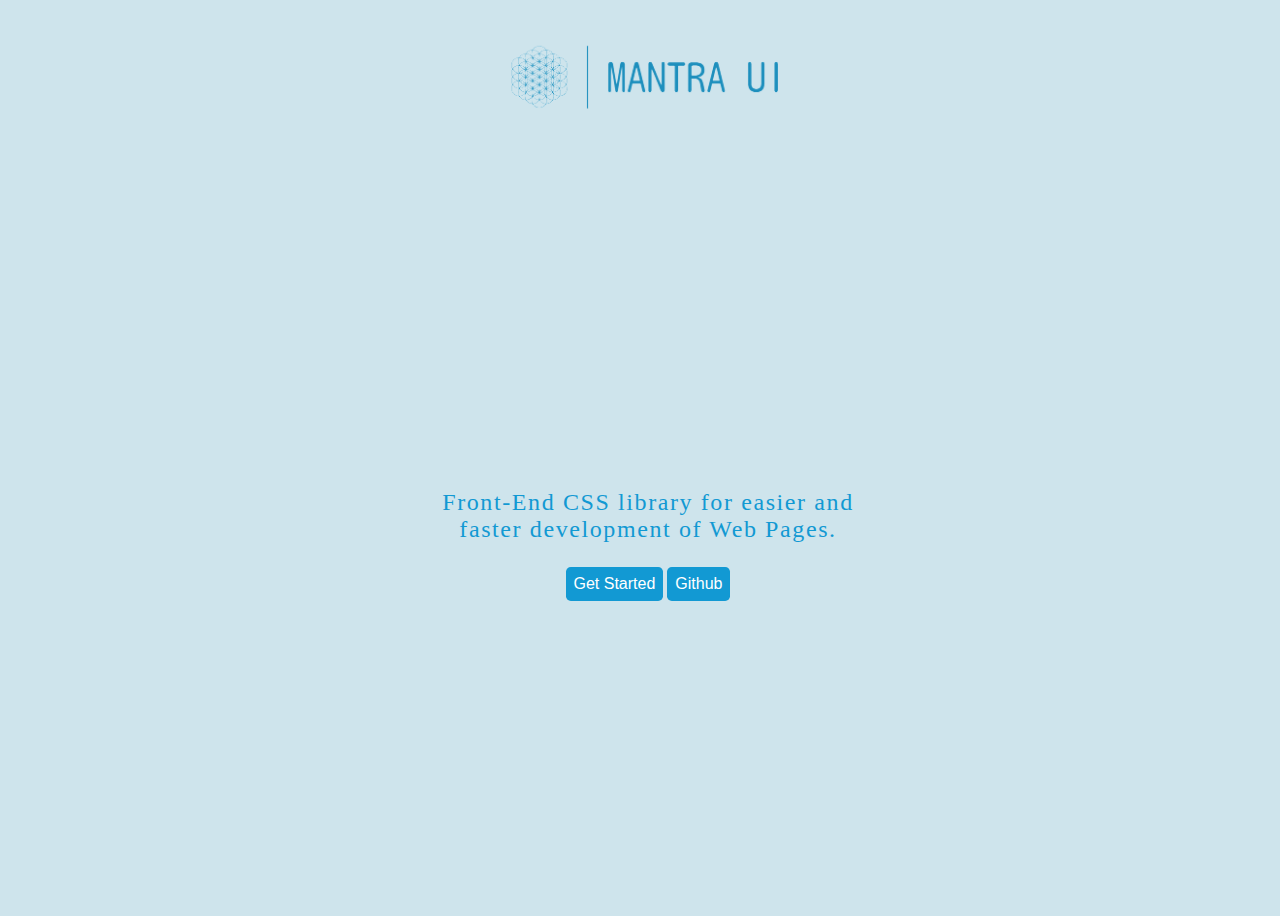
==== index.html @ 1f4b6a11 "Documentation folder added" ====
<!DOCTYPE html>
<html lang="en">

<head>
    <meta charset="UTF-8">
    <meta http-equiv="X-UA-Compatible" content="IE=edge">
    <meta name="viewport" content="width=device-width, initial-scale=1.0">
    <title>Mantra UI</title>
    <link rel="stylesheet" href="./component/component.css">
    <link rel="stylesheet" href="home.css">
    <link rel="stylesheet" href="https://cdnjs.cloudflare.com/ajax/libs/font-awesome/4.7.0/css/font-awesome.min.css">
    <link rel="icon" href="./assets/logo.png" type="image">
</head>

<body>
    <header class="header-index">
        <a href="/index.html">
            <div class="brand-name">
                <img src="./assets/logo.png" alt="Mantra-logo" class="brand-logo">
            </div>
        </a>
    </header>
    <main>

        <p class="brand-tagline">
            Front-End CSS library for easier and faster development of Web Pages.
        </p>
        <a href="./documentation/document.html"><button class="mantra-button mantra-primary-btn">Get Started</button></a>
        <a href="https://github.com/Raghav888/Mantra-UI"><button class="mantra-button mantra-primary-btn">Github</button></a>
    </main>

</body>

</html>


<!-- Wrap inside a div element and then give position relative to that div.
.iframe{
position: absolute;
top:0;
bottom:0;
right:0;
left:0;
width: 100%;
height:100%;
} -->
---- component/component.css ----
@import url(../component/alert/alert.css);
@import url(../component/avatar/avatar.css);
@import url(../component/badge/badge.css);
@import url(../component/button/button.css);
@import url(../component/card/card.css);
@import url(../component/image/image.css);
@import url(../component/input/input.css);
:root {
    /* Padding Size */
    --padding-sm: 0.5rem;
    --padding-md: 0.8rem;
    --padding-lg: 1rem;
    --padding-icon: 1rem 0rem;
    --padding-badge: 0.4rem;
    --padding-btn-lg: 0.8rem;
    --padding-btn-md: 0.5rem;
    --padding-btn-sm: 0.2rem;
    /* *************************************** */
    /* Color Primary and Secondary */
    --primary-color: #1299d3;
    --secondary-color: #cee4ec;
    /* *************************************** */
    /*Color for alerts  */
    --success-color: #99cc33;
    --warning-color: #ff6347;
    --danger-color: #ff0000;
    /* *************************************** */
    /* Text color */
    --txt-primary: white;
    --txt-dark: #0e1970;
    /* *************************************** */
    /* Border radius  */
    --border-radius: 0.8rem;
    --border-radius-circle: 50%;
    --border-btn: 0.3rem;
    /* *************************************** */
    /* Margin */
    --margin-left-md: 1rem;
    --margin-right-md: 2rem;
    --margin-bottom: 2rem;
    --margin-top: 2rem;
    /* Avatar width and height */
    --avatar-lg: 8rem;
    --avatar-sm: 2rem;
    --avatar-md: 5rem;
    /* *************************************** */
    /* Font sizes  */
    --txt-lg: 1.8rem;
    --txt-md: 1.4rem;
    --txt-sm: 0.8rem;
    --txt-btn-md: 1rem;
    /* *************************************** */
    /* Position badge */
    --left-md: 0.8rem;
    --bottom-md: 1rem;
    --left-circle-md: 5rem;
    --width-md: 0.5rem;
    --height-md: 0.5rem;
    --bottom-lg: 1.6rem;
    --left-lg: 8rem;
    --width-lg: 0.7rem;
    --height-lg: 0.7rem;
    --bottom-sm: 0.6rem;
    --left-sm: 2.5rem;
    --width-sm: 0.3rem;
    --height-sm: 0.3rem;
    /* *************************************** */
    /* Floating button */
    --gap-btn: 2rem;
    --width-float-btn: 4rem;
    --height-float-btn: 4rem;
    --bottom-float-btn: 3rem;
    --right-float-btn: 3rem;
    --height-float-icon: 100%;
    --shadow: 10px 10px 5px hsl(0, 0%, 67%);
    /* *************************************** */
    /* Link Button */
    --margin-link-btn: 1rem;
    /* *************************************** */
    /* Cards */
    --card-width: 100%;
    --card-width-max: 40rem;
    --box-shadow-card: 10px 4px rgb(0 0 0 / 5%);
    --max-width-img: 12rem;
    --margin-top-btn: 6px;
    --height-img: 100%;
    --card-vert-width-max: 14rem;
    --margin-card-badge: 2rem 0px 0px 0.7rem;
    --text-overlay-top: 50%;
    --text-overlay-left: 30%;
    --text-overlay-maxwidth: 19rem;
    /* *************************************** */
    /* Image responsiveness */
    --max-inline-size-img: 100%;
    /* *************************************** */
}
---- home.css ----
:root {
    --bg-color: #cee4ec;
}

html {
    scroll-behavior: smooth;
    overflow-x: hidden;
}

body {
    width: 100vw;
    min-height: 100vh;
    background: var(--bg-color);
    display: flex;
    flex-direction: column;
    align-items: center;
    overflow-x: hidden;
}

.header-index {
    position: sticky;
}

.brand-logo {
    width: 20rem;
}

main {
    margin: auto 0;
    width: 75%;
    max-width: 30rem;
    text-align: center;
}

.brand-tagline {
    font-size: 1.5rem;
    color: var(--primary-color);
    letter-spacing: 0.1rem;
}
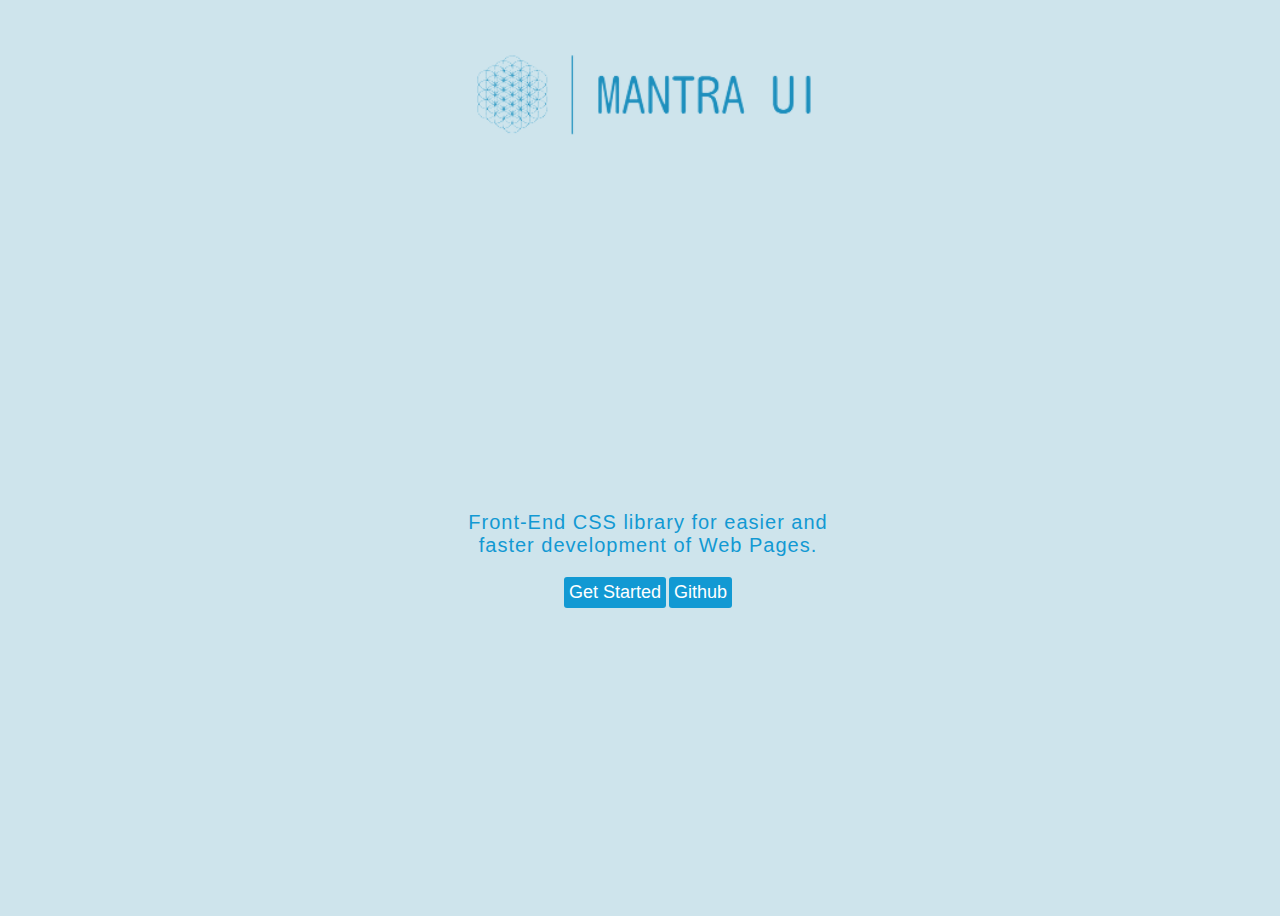
==== commit bfcd12b6: "added responsiveness to index page" ====
--- a/index.html
+++ b/index.html
@@ -6,6 +6,7 @@
     <meta http-equiv="X-UA-Compatible" content="IE=edge">
     <meta name="viewport" content="width=device-width, initial-scale=1.0">
     <title>Mantra UI</title>
+    <link rel="stylesheet" href="./documentation/document.css">
     <link rel="stylesheet" href="./component/component.css">
     <link rel="stylesheet" href="home.css">
     <link rel="stylesheet" href="https://cdnjs.cloudflare.com/ajax/libs/font-awesome/4.7.0/css/font-awesome.min.css">
@@ -25,7 +26,9 @@
         <p class="brand-tagline">
             Front-End CSS library for easier and faster development of Web Pages.
         </p>
+
         <a href="./documentation/document.html"><button class="mantra-button mantra-primary-btn">Get Started</button></a>
+
         <a href="https://github.com/Raghav888/Mantra-UI"><button class="mantra-button mantra-primary-btn">Github</button></a>
     </main>
 
--- a/documentation/document.css
+++ b/documentation/document.css
@@ -0,0 +1,210 @@
+body {
+    font-family: sans-serif;
+    background-color: var(--secondary-color);
+}
+
+html {
+    font-size: 62.5%;
+    scroll-behavior: smooth;
+}
+
+.main {
+    display: flex;
+    height: 10vh;
+    align-items: center;
+    position: relative;
+}
+
+.header {
+    margin-left: 1.6rem;
+}
+
+.brand-logo-img {
+    margin-top: 0.8rem;
+}
+
+.nav-footer {
+    margin-left: auto;
+}
+
+.nav-bar-menu {
+    list-style-type: none;
+    margin: 0;
+    padding: 0;
+}
+
+.nav-list {
+    float: left;
+    font-size: 1.8rem;
+}
+
+.nav-list a {
+    display: block;
+    color: var(--primary-color);
+    margin-right: 1.6rem;
+    text-decoration: none;
+    font-weight: bold;
+}
+
+.horizontal-line {
+    border-top: 2px solid white;
+    opacity: 0.5;
+}
+
+.main-box {
+    display: flex;
+}
+
+
+/* Side bar */
+
+.side-bar {
+    display: flex;
+    flex-direction: column;
+    padding: var(--padding-md);
+    padding-top: 4rem;
+    position: fixed;
+    height: 100vh;
+    top: 1;
+}
+
+.component-feature {
+    color: var(--primary-color);
+    padding: var(--padding-sm);
+    cursor: pointer;
+    list-style: none;
+    font-size: 1.8rem;
+}
+
+.getting-start a:hover,
+.component-feature:hover {
+    color: blue;
+}
+
+.component-list-container a {
+    text-decoration: none;
+}
+
+.component-title {
+    padding-left: 2rem;
+    color: var(--primary-color);
+    font-size: 2rem;
+}
+
+.getting-start a {
+    padding-left: 2rem;
+    text-decoration: none;
+    color: var(--primary-color);
+    font-size: 2rem;
+}
+
+
+/* Doc */
+
+.main-doc {
+    flex-grow: 1;
+    padding-top: 3rem;
+    max-width: 120rem;
+}
+
+.docs-container {
+    /* width: 100vh; */
+    padding-left: 30%;
+    /* max-height: max-content; */
+}
+
+.docs-data {
+    font-size: 1.6rem;
+}
+
+.code-snippet-container {
+    width: 95%;
+    overflow-x: auto;
+}
+
+.code-snippet {
+    width: 100%;
+    padding: 0;
+    border: 0;
+    display: block;
+    margin: 0;
+}
+
+.component-preview-container {
+    display: grid;
+    width: max-content;
+    margin: 2rem 0;
+    padding: 2rem;
+    border-radius: 0.5rem;
+    border: 1px solid var(--primary-color);
+    grid-template-columns: repeat(3, 1fr);
+    grid-gap: 0.5rem;
+}
+
+.increase-size {
+    font-size: 1.8rem;
+}
+
+.btn-move {
+    margin-left: 2rem;
+}
+
+.component-preview-container-card {
+    width: max-content;
+    margin: 2rem 0;
+    padding: 0.5rem;
+    border-radius: 0.5rem;
+    border: 1px solid var(--primary-color);
+    background-color: white;
+}
+
+.component-preview-container-img {
+    width: max-content;
+    margin: 2rem 0;
+}
+
+.component-preview-container-text {
+    width: max-content;
+    margin: 2rem 0;
+    padding: 0.5rem;
+    border-radius: 0.5rem;
+    border: 1px solid var(--primary-color);
+}
+
+.footer-center {
+    display: flex;
+    justify-content: center;
+}
+
+.footer-center i {
+    font-size: 5rem;
+    padding-left: 2rem;
+}
+
+.icon {
+    color: black
+}
+
+@media only screen and (max-width:930px) {
+    html {
+        font-size: 50%;
+    }
+}
+
+@media only screen and (max-width: 768px) {
+    html {
+        font-size: 45%;
+    }
+}
+
+@media only screen and (max-width: 640px) {
+    html {
+        font-size: 35%;
+    }
+}
+
+@media only screen and (max-width: 480px) {
+    html {
+        font-size: 25%;
+    }
+}--- a/component/component.css
+++ b/component/component.css
@@ -31,6 +31,7 @@
     /* *************************************** */
     /* Border radius  */
     --border-radius: 0.8rem;
+    --border-radius-textbox: 0.6rem;
     --border-radius-circle: 50%;
     --border-btn: 0.3rem;
     /* *************************************** */
@@ -40,28 +41,28 @@
     --margin-bottom: 2rem;
     --margin-top: 2rem;
     /* Avatar width and height */
-    --avatar-lg: 8rem;
-    --avatar-sm: 2rem;
-    --avatar-md: 5rem;
+    --avatar-lg: 10rem;
+    --avatar-sm: 3rem;
+    --avatar-md: 7rem;
     /* *************************************** */
     /* Font sizes  */
-    --txt-lg: 1.8rem;
-    --txt-md: 1.4rem;
+    --txt-lg: 2.8rem;
+    --txt-md: 1.8rem;
     --txt-sm: 0.8rem;
     --txt-btn-md: 1rem;
     /* *************************************** */
     /* Position badge */
-    --left-md: 0.8rem;
-    --bottom-md: 1rem;
-    --left-circle-md: 5rem;
+    --left-md: 2rem;
+    --bottom-md: 4rem;
+    --left-circle-md: 7rem;
     --width-md: 0.5rem;
     --height-md: 0.5rem;
     --bottom-lg: 1.6rem;
-    --left-lg: 8rem;
+    --left-lg: 9rem;
     --width-lg: 0.7rem;
     --height-lg: 0.7rem;
-    --bottom-sm: 0.6rem;
-    --left-sm: 2.5rem;
+    --bottom-sm: 7rem;
+    --left-sm: 3rem;
     --width-sm: 0.3rem;
     --height-sm: 0.3rem;
     /* *************************************** */
@@ -80,7 +81,7 @@
     /* Cards */
     --card-width: 100%;
     --card-width-max: 40rem;
-    --box-shadow-card: 10px 4px rgb(0 0 0 / 5%);
+    --box-shadow-card: 10px 4px rgb(0 0 0 / 10%);
     --max-width-img: 12rem;
     --margin-top-btn: 6px;
     --height-img: 100%;
--- a/home.css
+++ b/home.css
@@ -22,18 +22,18 @@
 }
 
 .brand-logo {
-    width: 20rem;
+    width: 40rem;
 }
 
 main {
     margin: auto 0;
-    width: 75%;
-    max-width: 30rem;
+    width: 100%;
+    max-width: 40rem;
     text-align: center;
 }
 
 .brand-tagline {
-    font-size: 1.5rem;
+    font-size: 2rem;
     color: var(--primary-color);
     letter-spacing: 0.1rem;
 }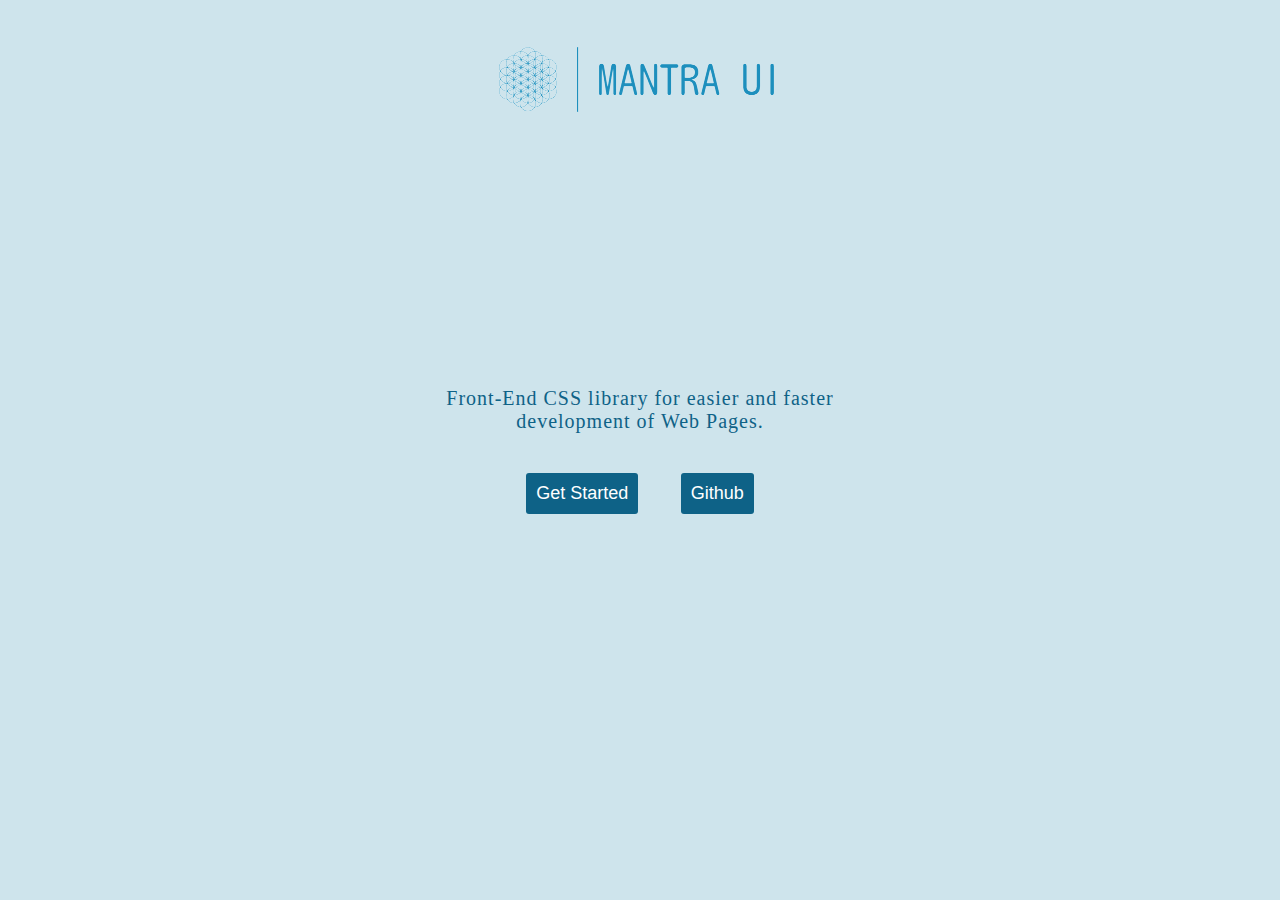
==== commit 8f30e126: "Added responsive landingpage" ====
--- a/index.html
+++ b/index.html
@@ -2,48 +2,39 @@
 <html lang="en">
 
 <head>
-    <meta charset="UTF-8">
-    <meta http-equiv="X-UA-Compatible" content="IE=edge">
-    <meta name="viewport" content="width=device-width, initial-scale=1.0">
+    <meta charset="UTF-8" />
+    <meta http-equiv="X-UA-Compatible" content="IE=edge" />
+    <meta name="viewport" content="width=device-width, initial-scale=1.0" />
     <title>Mantra UI</title>
-    <link rel="stylesheet" href="./documentation/document.css">
-    <link rel="stylesheet" href="./component/component.css">
-    <link rel="stylesheet" href="home.css">
-    <link rel="stylesheet" href="https://cdnjs.cloudflare.com/ajax/libs/font-awesome/4.7.0/css/font-awesome.min.css">
-    <link rel="icon" href="./assets/logo.png" type="image">
+    <link rel="stylesheet" href="./component/component.css" />
+    <link rel="stylesheet" href="home.css" />
+    <link rel="stylesheet" href="https://cdnjs.cloudflare.com/ajax/libs/font-awesome/4.7.0/css/font-awesome.min.css" />
+    <link rel="icon" href="./assets/logo.png" type="image" />
 </head>
 
 <body>
     <header class="header-index">
         <a href="/index.html">
-            <div class="brand-name">
-                <img src="./assets/logo.png" alt="Mantra-logo" class="brand-logo">
+            <div class="brand-name mantra-responsive-image">
+                <img src="./assets/logo.png" alt="Mantra-logo" class="brand-logo" />
             </div>
         </a>
     </header>
-    <main>
-
+    <main class="main-box">
         <p class="brand-tagline">
             Front-End CSS library for easier and faster development of Web Pages.
         </p>
 
-        <a href="./documentation/document.html"><button class="mantra-button mantra-primary-btn">Get Started</button></a>
+        <a href="./documentation/document.html"><button class="mantra-button mantra-primary-btn" id="button-start">
+          Get Started
+        </button></a
+      >
 
-        <a href="https://github.com/Raghav888/Mantra-UI"><button class="mantra-button mantra-primary-btn">Github</button></a>
+      <a href="https://github.com/Raghav888/Mantra-UI"
+        ><button class="mantra-button mantra-primary-btn" id="button-github">
+          Github
+        </button></a
+      >
     </main>
-
-</body>
-
-</html>
-
-
-<!-- Wrap inside a div element and then give position relative to that div.
-.iframe{
-position: absolute;
-top:0;
-bottom:0;
-right:0;
-left:0;
-width: 100%;
-height:100%;
-} -->+  </body>
+</html>--- a/component/component.css
+++ b/component/component.css
@@ -5,6 +5,9 @@
 @import url(../component/card/card.css);
 @import url(../component/image/image.css);
 @import url(../component/input/input.css);
+@import url(../component/navbar/navbar.css);
+@import url(../component/rating/rating.css);
+@import url(../component/modal/modal.css);
 :root {
     /* Padding Size */
     --padding-sm: 0.5rem;
@@ -14,10 +17,10 @@
     --padding-badge: 0.4rem;
     --padding-btn-lg: 0.8rem;
     --padding-btn-md: 0.5rem;
-    --padding-btn-sm: 0.2rem;
+    --padding-btn-sm: 0.4rem;
     /* *************************************** */
     /* Color Primary and Secondary */
-    --primary-color: #1299d3;
+    --primary-color: #0e6287;
     --secondary-color: #cee4ec;
     /* *************************************** */
     /*Color for alerts  */
@@ -40,6 +43,7 @@
     --margin-right-md: 2rem;
     --margin-bottom: 2rem;
     --margin-top: 2rem;
+    --margin-left-nav: 6rem;
     /* Avatar width and height */
     --avatar-lg: 10rem;
     --avatar-sm: 3rem;
@@ -48,10 +52,12 @@
     /* Font sizes  */
     --txt-lg: 2.8rem;
     --txt-md: 1.8rem;
-    --txt-sm: 0.8rem;
+    --txt-sm: 1.2rem;
     --txt-btn-md: 1rem;
+    --txt-size-nav: 2rem;
     /* *************************************** */
     /* Position badge */
+    --left-badge: 2.2rem;
     --left-md: 2rem;
     --bottom-md: 4rem;
     --left-circle-md: 7rem;
@@ -87,11 +93,21 @@
     --height-img: 100%;
     --card-vert-width-max: 14rem;
     --margin-card-badge: 2rem 0px 0px 0.7rem;
-    --text-overlay-top: 50%;
-    --text-overlay-left: 30%;
+    --text-overlay-top: 45%;
+    --text-overlay-left: 20%;
     --text-overlay-maxwidth: 19rem;
     /* *************************************** */
     /* Image responsiveness */
     --max-inline-size-img: 100%;
     /* *************************************** */
+    /* Navbar */
+    --navbar-height: 2.8rem;
+    --navbar-search-margin: 0 30rem 0 40rem;
+    --navbar-margin-right: 6rem;
+    /* Modal */
+    --modal-width: 30rem;
+    --modal-padding: 0.7rem;
+    --grey-dark: gray;
+    --modal-margin: 0.7rem;
+    --modal-shadow: -1px 1px 8px 1px rgb(0 0 0 / 75%);
 }--- a/home.css
+++ b/home.css
@@ -5,30 +5,25 @@
 html {
     scroll-behavior: smooth;
     overflow-x: hidden;
+    font-size: 62.5%;
 }
 
 body {
-    width: 100vw;
-    min-height: 100vh;
     background: var(--bg-color);
     display: flex;
     flex-direction: column;
     align-items: center;
     overflow-x: hidden;
+    margin: 0;
 }
 
 .header-index {
     position: sticky;
 }
 
-.brand-logo {
-    width: 40rem;
-}
-
-main {
-    margin: auto 0;
-    width: 100%;
-    max-width: 40rem;
+.main-box {
+    margin: 20rem 0 0 0;
+    width: 100ch;
     text-align: center;
 }
 
@@ -36,4 +31,28 @@
     font-size: 2rem;
     color: var(--primary-color);
     letter-spacing: 0.1rem;
+}
+
+#button-github,
+#button-start {
+    margin: 2rem;
+    padding: 1rem;
+}
+
+@media only screen and (max-width: 930px) {
+    html {
+        font-size: 60%;
+    }
+}
+
+@media only screen and (max-width: 640px) {
+    html {
+        font-size: 55%;
+    }
+}
+
+@media only screen and (max-width: 480px) {
+    html {
+        font-size: 50%;
+    }
 }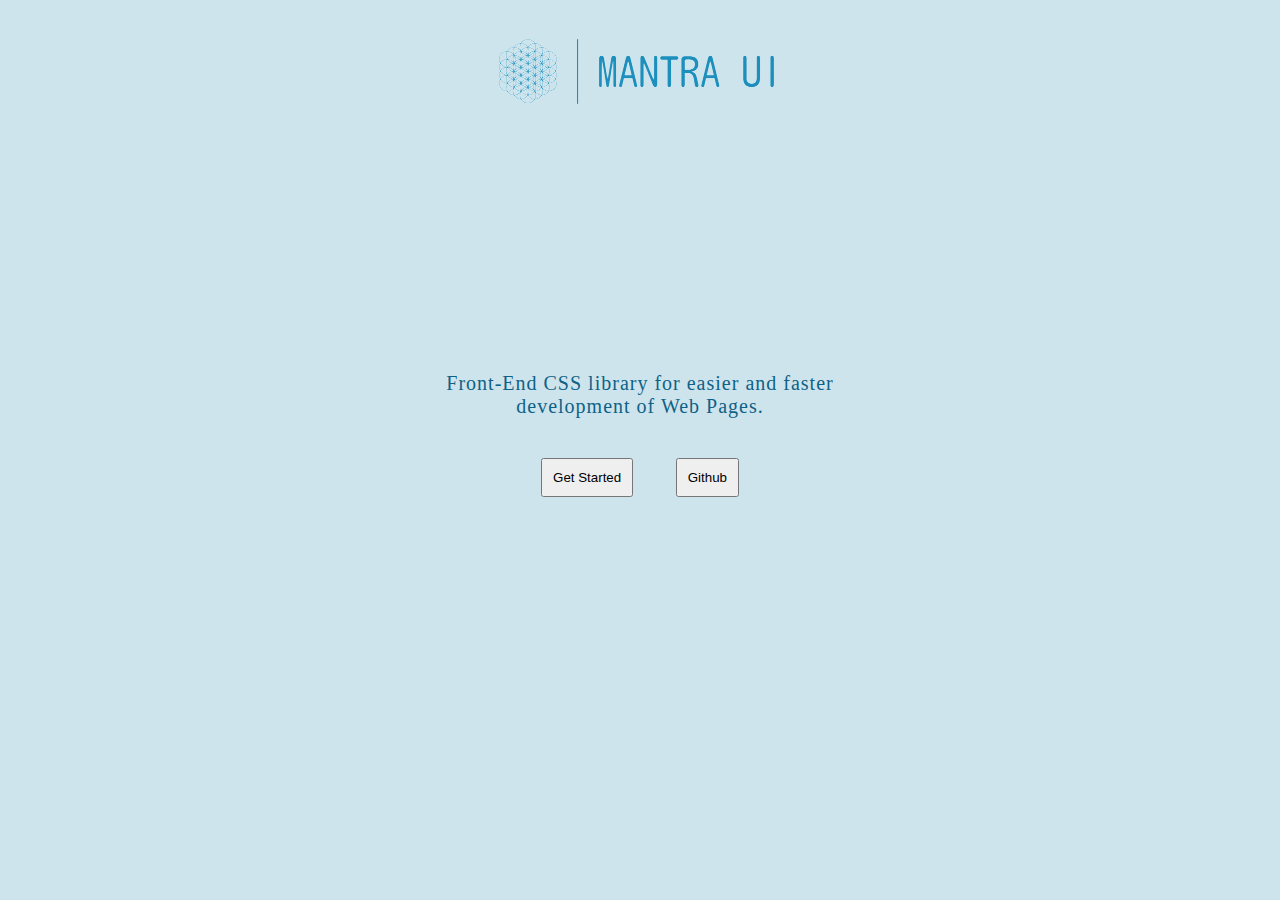
==== commit cf718de4: "Remove Week 2 submission" ====
--- a/index.html
+++ b/index.html
@@ -10,6 +10,7 @@
     <link rel="stylesheet" href="home.css" />
     <link rel="stylesheet" href="https://cdnjs.cloudflare.com/ajax/libs/font-awesome/4.7.0/css/font-awesome.min.css" />
     <link rel="icon" href="./assets/logo.png" type="image" />
+    <link rel="stylesheet" href="https://mantraui.netlify.app/component/component.css">
 </head>
 
 <body>
--- a/component/component.css
+++ b/component/component.css
@@ -1,13 +1,7 @@
-@import url(../component/alert/alert.css);
-@import url(../component/avatar/avatar.css);
-@import url(../component/badge/badge.css);
-@import url(../component/button/button.css);
-@import url(../component/card/card.css);
-@import url(../component/image/image.css);
-@import url(../component/input/input.css);
-@import url(../component/navbar/navbar.css);
-@import url(../component/rating/rating.css);
-@import url(../component/modal/modal.css);
+@import url(../component/text-utilities/text-utilities.css);
+@import url(../component/list/list.css);
+@import url(../component/snackbar/snackbar.css);
+@import url(../component/grid/grid.css);
 :root {
     /* Padding Size */
     --padding-sm: 0.5rem;
@@ -31,6 +25,7 @@
     /* Text color */
     --txt-primary: white;
     --txt-dark: #0e1970;
+    --text-gray: gray;
     /* *************************************** */
     /* Border radius  */
     --border-radius: 0.8rem;
@@ -110,4 +105,12 @@
     --grey-dark: gray;
     --modal-margin: 0.7rem;
     --modal-shadow: -1px 1px 8px 1px rgb(0 0 0 / 75%);
+    /* Notification */
+    --notification-color: blue;
+    /* Grid */
+    --grid-color: gray;
+    --grid-height: 10rem;
+    --grid-gap: 2rem;
+    --grid-width: 20rem;
+    --grid-margin: 2rem;
 }